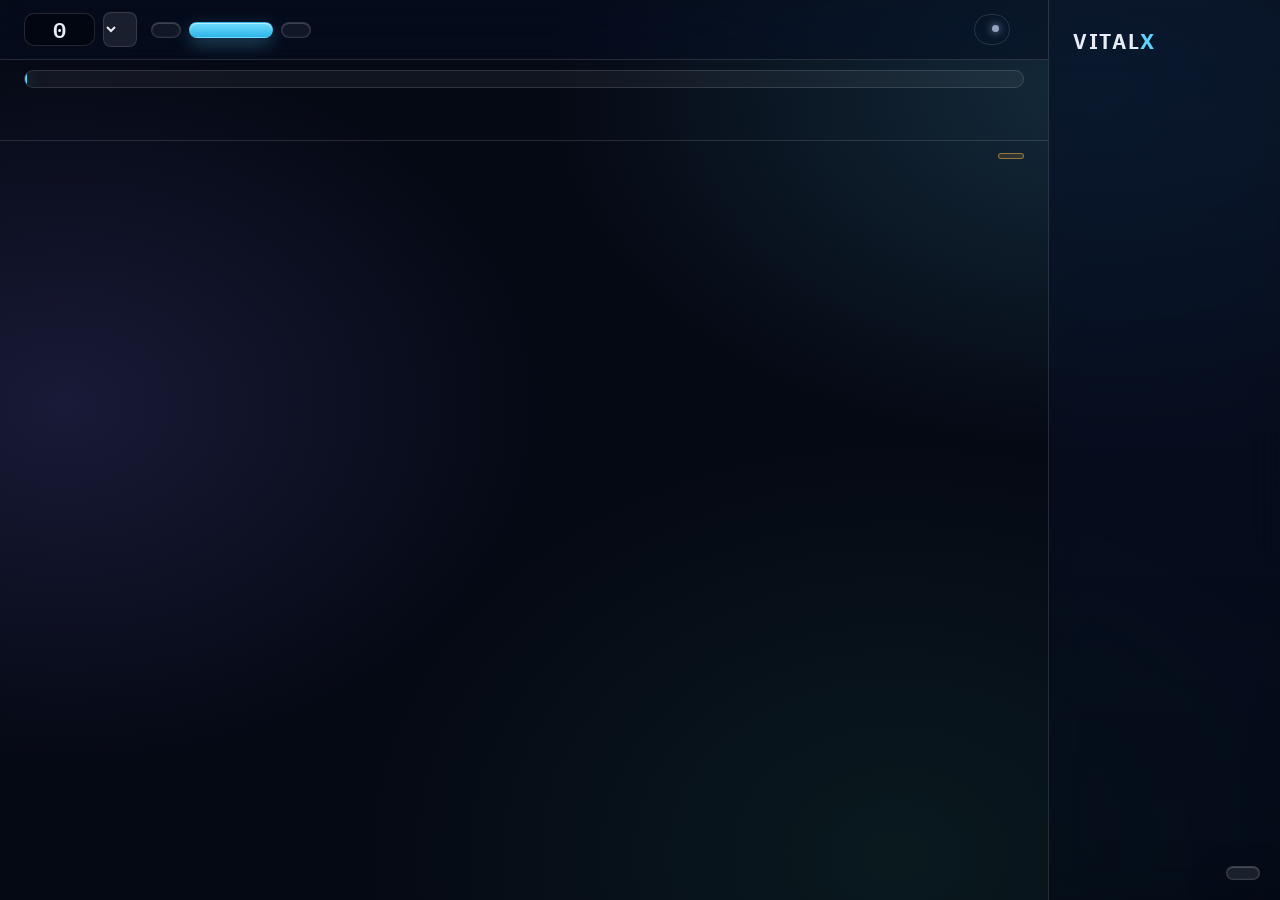
==== app.html @ 5d4e77a0 "Add interactive app mode (crew medical console) and clearer charts - app.html / appmode.js / appmode" ====
<!doctype html>
<html lang="ar" dir="rtl">
<head>
<meta charset="utf-8">
<meta name="viewport" content="width=device-width, initial-scale=1, viewport-fit=cover">
<meta name="theme-color" content="#050914">
<title>VITALX App</title>
<link rel="preconnect" href="https://fonts.googleapis.com">
<link rel="preconnect" href="https://fonts.gstatic.com" crossorigin>
<link href="https://fonts.googleapis.com/css2?family=IBM+Plex+Sans+Arabic:wght@400;500;600;700&family=IBM+Plex+Mono:wght@400;500;600&display=swap" rel="stylesheet">
<link rel="stylesheet" href="styles.css">
<link rel="stylesheet" href="appmode.css">
</head>
<body class="appmode">
<!-- وضع التطبيق: الهيكل فقط. النصوص من content.js (appMode)، والحساب من engine.js -->
<div class="shell">
  <aside class="side" id="side">
    <a class="brand side-brand" href="index.html">VITAL<span>X</span></a>
    <nav class="tabs" id="tabs" aria-label="App"></nav>
    <div class="side-foot">
      <a class="side-link" href="index.html" id="backLink"></a>
      <button id="langBtn" class="lang-btn" type="button"></button>
    </div>
  </aside>

  <div class="main">
    <header class="top">
      <div class="top-title">
        <a class="brand top-brand" href="index.html">VITAL<span>X</span></a>
        <h1 id="screenTitle"></h1>
        <span class="phase" id="phase"></span>
      </div>
      <div class="player">
        <button class="pbtn" id="restartBtn" type="button"></button>
        <button class="pbtn primary" id="playBtn" type="button"></button>
        <button class="pbtn" id="stepBtn" type="button"></button>
        <label class="speed"><span id="speedLab"></span>
          <select id="speedSel"></select></label>
        <div class="daybadge"><span id="dayLab"></span> <b id="dayNum" dir="ltr">0</b><small dir="ltr" id="dayOf"></small></div>
        <button id="langBtnTop" class="lang-btn top-lang" type="button"></button>
      </div>
    </header>

    <div class="timeline" id="timeline">
      <div class="tl-track" id="tlTrack">
        <div class="tl-adapt" id="tlAdapt"></div>
        <div class="tl-calib" id="tlCalib"></div>
        <div class="tl-done" id="tlDone"></div>
        <div class="tl-ticks" id="tlTicks"></div>
      </div>
      <input type="range" id="scrub" min="0" max="119" value="0" aria-label="Mission day">
    </div>

    <main class="view" id="view" tabindex="-1"></main>

    <footer class="app-foot">
      <span class="tag-synth" id="synthTag"></span>
      <span id="disclaimer"></span>
    </footer>
  </div>
</div>
<div class="toasts" id="toasts" aria-live="polite"></div>

<script src="content.js"></script>
<script src="engine.js"></script>
<script src="appmode.js"></script>
</body>
</html>
---- styles.css ----
/* VITALX — التصميم. الألوان كلها متغيرات هنا في :root */
:root {
  --bg: #050914;
  --bg-alt: rgba(255,255,255,.025);
  --panel: rgba(255,255,255,.055);
  --panel-2: rgba(255,255,255,.085);
  --line: rgba(255,255,255,.13);
  /* النمط الزجاجي */
  --glass-blur: blur(18px) saturate(150%);
  --glass-edge: inset 0 1px 0 rgba(255,255,255,.16), inset 0 0 0 1px rgba(255,255,255,.04);
  --glass-shadow: 0 18px 40px rgba(0,0,0,.35);
  --text: #e7ecf7;
  --muted: #95a3c0;
  --accent: #5fd4ff;
  --accent-2: #8b7bff;
  --built: #3ddc97;
  --designed: #6aa8ff;
  --future: #ffb547;
  --simulated: #a5afc4;
  --pending: #ff7ab6;
  --danger: #ff5d6c;
  --personal: #5fd4ff;
  --fixed: #ffb547;
  --radius: 14px;
  --font: "IBM Plex Sans Arabic", "Segoe UI", Tahoma, system-ui, sans-serif;
  --mono: "IBM Plex Mono", ui-monospace, Consolas, monospace;
  color-scheme: dark;
}

* { box-sizing: border-box; }
html { scroll-behavior: smooth; }
body {
  margin: 0; background: var(--bg); color: var(--text);
  font-family: var(--font); font-size: 16px; line-height: 1.75;
  -webkit-font-smoothing: antialiased;
}
/* أضواء ثابتة خلف الصفحة حتى يظهر الزجاج */
body::before { content: ""; position: fixed; inset: 0; z-index: -1; pointer-events: none; background:
  radial-gradient(900px 600px at 85% 10%, rgba(95,212,255,.16), transparent 60%),
  radial-gradient(800px 600px at 5% 45%, rgba(139,123,255,.15), transparent 60%),
  radial-gradient(900px 700px at 70% 95%, rgba(61,220,151,.08), transparent 60%),
  var(--bg); }

/* سطح زجاجي مشترك */
.glass, .layer, .device, .tbl, .disclosure, .dataset, .hypo, .controls, .panel, .explain, .kpi,
.alert-card, .diff-card, .road, .refs li, .btn, .lang-btn, .code {
  background: var(--panel);
  -webkit-backdrop-filter: var(--glass-blur); backdrop-filter: var(--glass-blur);
  border: 1px solid var(--line);
  box-shadow: var(--glass-edge), var(--glass-shadow);
}
a { color: var(--accent); }
.wrap { max-width: 1180px; margin: 0 auto; padding: 0 20px; }
h1, h2, h3 { line-height: 1.35; margin: 0 0 .6em; }
h2 { font-size: clamp(1.4rem, 2.6vw, 2rem); }
h3 { font-size: 1.2rem; margin-top: 2.2em; }
.muted { color: var(--muted); }

/* شريط علوي */
.topbar { position: sticky; top: 0; z-index: 20; background: rgba(8,14,30,.35); -webkit-backdrop-filter: var(--glass-blur); backdrop-filter: var(--glass-blur); border-bottom: 1px solid var(--line); box-shadow: inset 0 -1px 0 rgba(255,255,255,.05); }
.topbar-in { display: flex; align-items: center; gap: 20px; height: 60px; }
.brand { font-weight: 700; font-size: 1.3rem; letter-spacing: .08em; color: var(--text); text-decoration: none; direction: ltr; }
.brand span { color: var(--accent); }
#nav { display: flex; gap: 4px; flex: 1; overflow-x: auto; scrollbar-width: none; }
#nav a { color: var(--muted); text-decoration: none; padding: 6px 10px; border-radius: 8px; white-space: nowrap; font-size: .95rem; }
#nav a:hover { color: var(--text); background: var(--panel); }
.lang-btn { background: var(--panel-2); color: var(--text); border: 1px solid var(--line); border-radius: 999px; padding: 6px 16px; font: inherit; font-size: .9rem; cursor: pointer; }
.lang-btn:hover { border-color: var(--accent); }

/* البطل */
.hero { position: relative; overflow: hidden; min-height: calc(100vh - 60px); min-height: calc(100svh - 60px);
  display: flex; align-items: center; padding: 70px 0; margin-top: -1px; }
.hero-video { position: absolute; inset: 0; width: 100%; height: 100%; object-fit: cover; z-index: 0; background: #000; }
.hero-shade { position: absolute; inset: 0; z-index: 0; pointer-events: none; background:
  linear-gradient(180deg, rgba(5,9,20,.55) 0%, rgba(5,9,20,.15) 40%, rgba(5,9,20,.25) 70%, var(--bg) 100%),
  radial-gradient(70% 80% at 50% 50%, transparent 40%, rgba(5,9,20,.5) 100%); }
.hero .hero-glass { position: relative; z-index: 1; width: min(860px, calc(100% - 40px)); margin-inline-start: max(20px, calc((100% - 1180px) / 2 + 20px));
  padding: 34px 38px; border-radius: 26px;
  background: linear-gradient(135deg, rgba(255,255,255,.10), rgba(255,255,255,.02));
  -webkit-backdrop-filter: blur(12px) saturate(160%); backdrop-filter: blur(12px) saturate(160%);
  border: 1px solid rgba(255,255,255,.2);
  box-shadow: inset 0 1px 0 rgba(255,255,255,.3), inset 0 -1px 0 rgba(255,255,255,.05), 0 30px 80px rgba(0,0,0,.45); }
.hero .hero-glass h1 { font-size: clamp(1.5rem, 3vw, 2.3rem); text-shadow: 0 2px 20px rgba(0,0,0,.35); }
.hero .lede { color: #c9d4ea; }
.sound-btn { position: absolute; z-index: 2; bottom: 24px; inset-inline-end: 24px; width: 46px; height: 46px; border-radius: 50%;
  color: var(--text); font-size: 1.15rem; cursor: pointer; display: grid; place-items: center; }
.sound-btn:hover { border-color: var(--accent); }
.kicker { color: var(--accent); font-weight: 600; letter-spacing: .04em; margin: 0 0 14px; }
.hero h1 { font-size: clamp(1.6rem, 3.6vw, 2.7rem); font-weight: 700; max-width: 960px; }
.lede { font-size: 1.15rem; color: var(--muted); max-width: 820px; }
.hero-cta { display: flex; gap: 12px; flex-wrap: wrap; margin: 28px 0; }
.btn { display: inline-block; padding: 10px 20px; border-radius: 10px; border: 1px solid var(--line); background: var(--panel); color: var(--text); text-decoration: none; font: inherit; cursor: pointer; }
.btn:hover { border-color: var(--accent); }
.btn.primary { background: linear-gradient(135deg, rgba(95,212,255,.9), rgba(139,123,255,.85)); color: #061021; border: 1px solid rgba(255,255,255,.35); font-weight: 600; }
.btn[disabled] { opacity: .6; cursor: wait; }
.disclaimer { display: inline-block; border: 1px solid rgba(255,93,108,.4); background: rgba(255,93,108,.08); padding: 8px 14px; border-radius: 10px; font-size: .95rem; }
.legend-status { display: flex; gap: 8px; flex-wrap: wrap; margin-top: 18px; }

/* شارات الحالة */
.chip { display: inline-flex; align-items: center; gap: 6px; font-size: .78rem; font-weight: 600; padding: 2px 10px; border-radius: 999px; border: 1px solid currentColor; white-space: nowrap; line-height: 1.8; }
.chip::before { content: ""; width: 7px; height: 7px; border-radius: 50%; background: currentColor; }
.s-built { color: var(--built); } .s-designed { color: var(--designed); } .s-future { color: var(--future); }
.s-simulated { color: var(--simulated); } .s-pending { color: var(--pending); border-style: dashed; }
.ph { color: var(--pending); background: rgba(255,122,182,.1); border: 1px dashed rgba(255,122,182,.6); border-radius: 6px; padding: 0 6px; }

.sec { padding: 72px 0; }
.sec.alt { background: var(--bg-alt); border-block: 1px solid var(--line); }

/* الطبقات */
.layers { display: grid; grid-template-columns: repeat(3, 1fr); gap: 16px; }
.layer { background: var(--panel); border: 1px solid var(--line); border-radius: var(--radius); padding: 22px; border-top: 3px solid var(--c); }
.layer h3 { margin: 12px 0 6px; font-size: 1.15rem; }
.layer p { color: var(--muted); margin: 0 0 10px; }
.layer ul { margin: 0; padding-inline-start: 18px; }
.layer li { margin: 4px 0; }

.device { display: grid; grid-template-columns: 1.1fr 1fr; gap: 24px; align-items: center; background: var(--panel); border: 1px solid var(--line); border-radius: var(--radius); padding: 20px; }
#deviceSvg { width: 100%; height: auto; }
.device-list { margin: 0; padding: 0; list-style: none; counter-reset: d; }
.device-list li { display: flex; gap: 10px; align-items: center; margin: 10px 0; flex-wrap: wrap; }
.device-list .num { width: 26px; height: 26px; border-radius: 50%; display: grid; place-items: center; font-size: .8rem; font-weight: 700; color: #061021; flex: none; }

/* جداول */
.table-scroll { overflow-x: auto; }
.tbl { width: 100%; border-collapse: collapse; background: var(--panel); border-radius: var(--radius); overflow: hidden; font-size: .95rem; }
.tbl th, .tbl td { padding: 12px 14px; text-align: start; border-bottom: 1px solid var(--line); vertical-align: top; }
.tbl th { background: var(--panel-2); color: var(--muted); font-weight: 600; font-size: .85rem; }
.tbl tr:last-child td { border-bottom: 0; }
.tbl .num { font-family: var(--mono); direction: ltr; unicode-bidi: isolate; }
.tbl .win { color: var(--built); font-weight: 600; }
.tbl tr.current td { background: rgba(95,212,255,.06); }

/* البيانات */
.disclosure { background: var(--panel); border: 1px solid var(--line); border-radius: var(--radius); padding: 24px; margin-bottom: 48px; }
.disclosure .big { font-size: 1.35rem; font-weight: 700; margin: 0 0 8px; color: var(--future); }
.dataset { margin-top: 16px; padding: 14px; border: 1px dashed var(--line); border-radius: 10px; }
.hypo { margin: 0 0 14px; padding: 22px 24px; font-size: 1.3rem; font-weight: 600; background: linear-gradient(135deg, rgba(95,212,255,.10), rgba(139,123,255,.10)); border-inline-start: 4px solid var(--accent); border-radius: 10px; }

/* العرض التفاعلي */
.tag-synth { display: inline-block; background: rgba(255,181,71,.12); color: var(--future); border: 1px solid rgba(255,181,71,.5); border-radius: 8px; padding: 2px 12px; font-weight: 600; }
.demo { display: grid; grid-template-columns: 290px 1fr; gap: 20px; margin-top: 16px; }
.controls { background: var(--panel); border: 1px solid var(--line); border-radius: var(--radius); padding: 18px; align-self: start; position: sticky; top: 76px; }
.ctl { margin-bottom: 16px; }
.ctl label { display: flex; justify-content: space-between; gap: 8px; font-size: .9rem; color: var(--muted); margin-bottom: 4px; }
.ctl label b { color: var(--text); font-family: var(--mono); font-weight: 500; }
.ctl input[type=range] { width: 100%; accent-color: var(--accent); }
.ctl select { width: 100%; background: var(--panel-2); color: var(--text); border: 1px solid var(--line); border-radius: 8px; padding: 8px; font: inherit; }
.ctl.check label { justify-content: flex-start; align-items: flex-start; color: var(--text); cursor: pointer; }
.ctl.check input { margin-top: 6px; accent-color: var(--accent); }
.ctl-row { display: flex; gap: 8px; flex-wrap: wrap; }
.charts { min-width: 0; }
.panel { background: var(--panel); border: 1px solid var(--line); border-radius: var(--radius); padding: 10px 12px 4px; margin-bottom: 12px; }
.panel-title { display: flex; justify-content: space-between; font-size: .9rem; color: var(--muted); padding: 0 4px; }
.panel canvas { width: 100%; height: 190px; display: block; direction: ltr; }
.chart-legend { display: flex; flex-wrap: wrap; gap: 6px 16px; font-size: .82rem; color: var(--muted); margin-bottom: 10px; }
.chart-legend span { display: inline-flex; align-items: center; gap: 6px; }
.chart-legend i { display: inline-block; width: 16px; height: 4px; border-radius: 2px; }
.explain { background: var(--panel-2); border: 1px solid var(--line); border-radius: var(--radius); padding: 18px; }
.explain h3 { margin: 0 0 10px; }
.bars .bar { display: grid; grid-template-columns: 120px 1fr 120px; gap: 10px; align-items: center; margin: 6px 0; font-size: .9rem; }
.bars .track { height: 10px; background: var(--bg); border-radius: 6px; overflow: hidden; }
.bars .fill { height: 100%; background: linear-gradient(90deg, var(--accent), var(--accent-2)); }
.lvl { display: inline-block; padding: 2px 10px; border-radius: 6px; font-weight: 700; font-size: .85rem; }
.lvl-1 { background: rgba(106,168,255,.18); color: var(--designed); }
.lvl-2 { background: rgba(255,181,71,.18); color: var(--future); }
.lvl-3 { background: rgba(255,93,108,.2); color: var(--danger); }
.facts { display: flex; flex-wrap: wrap; gap: 8px 22px; margin-top: 12px; font-size: .92rem; color: var(--muted); }
.facts b { color: var(--text); }

/* المؤشرات */
.kpis { display: grid; grid-template-columns: repeat(3, 1fr); gap: 14px; margin: 16px 0 20px; }
.kpi { background: var(--panel); border: 1px solid var(--line); border-radius: var(--radius); padding: 18px; }
.kpi .lab { color: var(--muted); font-size: .88rem; }
.kpi .vals { display: flex; gap: 18px; align-items: baseline; margin-top: 6px; flex-wrap: wrap; }
.kpi .v { font-family: var(--mono); font-size: 1.6rem; font-weight: 500; direction: ltr; }
.kpi .v small { font-size: .75rem; color: var(--muted); display: block; font-family: var(--font); }
.kpi .v.p { color: var(--personal); } .kpi .v.f { color: var(--fixed); }
.note { border-inline-start: 3px solid var(--future); padding: 6px 14px; background: rgba(255,181,71,.06); border-radius: 6px; }
#sensOut { margin-top: 14px; }
#sensBtn { margin-top: 4px; }

/* الخوارزمية */
.ticks { padding: 0; list-style: none; }
.ticks li { padding-inline-start: 26px; position: relative; margin: 8px 0; }
.ticks li::before { content: "✓"; position: absolute; inset-inline-start: 0; color: var(--built); font-weight: 700; }
.code { background: rgba(3,6,14,.55); border: 1px solid var(--line); border-radius: var(--radius); padding: 18px; overflow-x: auto; font-family: var(--mono); font-size: .88rem; line-height: 1.6; text-align: left; }
.alerts { display: grid; grid-template-columns: repeat(3, 1fr); gap: 14px; }
.alert-card { background: var(--panel); border: 1px solid var(--line); border-radius: var(--radius); padding: 18px; }
.alert-card p { margin: 10px 0 0; }

.diff { display: grid; grid-template-columns: repeat(3, 1fr); gap: 14px; margin-bottom: 56px; }
.diff-card { background: var(--panel); border: 1px solid var(--line); border-radius: var(--radius); padding: 20px; }
.diff-card h3 { margin: 0 0 8px; color: var(--accent); font-size: 1.05rem; }
.diff-card p { margin: 0; color: var(--muted); }

.roadmap { display: grid; grid-template-columns: repeat(3, 1fr); gap: 14px; margin-bottom: 56px; }
.road { background: var(--panel); border: 1px solid var(--line); border-radius: var(--radius); padding: 20px; border-top: 3px solid var(--c); }
.road h3 { margin: 10px 0 6px; font-size: 1.1rem; }
.road p { margin: 0; color: var(--muted); }
.refs { padding: 0; list-style: none; }
.refs li { background: var(--panel); border: 1px solid var(--line); border-radius: 10px; padding: 12px 16px; margin: 8px 0; }
.refs a { font-weight: 600; direction: ltr; unicode-bidi: isolate; }
.refs span { display: block; color: var(--muted); font-size: .9rem; }

.foot { padding: 36px 0; border-top: 1px solid var(--line); text-align: center; }
.foot p { margin: 4px 0; }

.vision { display: grid; grid-template-columns: repeat(auto-fit, minmax(300px, 1fr)); gap: 16px; }
.vision-card .note { margin: 12px 0 0; font-size: .92rem; color: var(--text, inherit); }

@media (max-width: 900px) {
  .layers, .alerts, .diff, .roadmap, .kpis, .vision { grid-template-columns: 1fr; }
  .device { grid-template-columns: 1fr; }
  .demo { grid-template-columns: 1fr; }
  .controls { position: static; }
  #nav { display: none; }
  .bars .bar { grid-template-columns: 90px 1fr 90px; }
  .hero { padding: 40px 0; min-height: 88svh; }
  .hero .hero-glass { width: auto; padding: 26px 22px; border-radius: 20px; margin: 0 16px; }
  .sound-btn { bottom: 14px; inset-inline-end: 14px; }
  .wrap { padding: 0 16px; }
}
---- appmode.css ----
/* VITALX — وضع التطبيق. يعتمد على متغيرات styles.css */
:root {
  --lv0: var(--built); --lv1: var(--designed); --lv2: var(--future); --lv3: var(--danger);
  --side-w: 232px;
}
body.appmode { overflow-x: hidden; }
.shell { display: grid; grid-template-columns: var(--side-w) minmax(0, 1fr); min-height: 100vh; min-height: 100svh; }

/* الشريط الجانبي */
.side { position: sticky; top: 0; height: 100vh; height: 100svh; display: flex; flex-direction: column; gap: 18px;
  padding: 20px 14px; border-inline-end: 1px solid var(--line);
  background: linear-gradient(180deg, rgba(10,18,38,.72), rgba(6,10,22,.6));
  -webkit-backdrop-filter: var(--glass-blur); backdrop-filter: var(--glass-blur); z-index: 30; }
.side-brand { padding: 4px 10px 10px; }
.tabs { display: flex; flex-direction: column; gap: 4px; }
.tab { position: relative; display: flex; align-items: center; gap: 12px; padding: 10px 12px; border-radius: 12px;
  color: var(--muted); text-decoration: none; font-size: .96rem; border: 1px solid transparent; transition: background .15s, color .15s; }
.tab svg { width: 20px; height: 20px; flex: none; }
.tab:hover { color: var(--text); background: var(--panel); }
.tab.on { color: var(--text); background: linear-gradient(90deg, rgba(95,212,255,.16), rgba(95,212,255,.04)); border-color: rgba(95,212,255,.28);
  box-shadow: inset 0 1px 0 rgba(255,255,255,.08); }
[dir="rtl"] .tab.on { background: linear-gradient(270deg, rgba(95,212,255,.16), rgba(95,212,255,.04)); }
.tab.on svg { color: var(--accent); filter: drop-shadow(0 0 6px rgba(95,212,255,.6)); }
.tab .badge { margin-inline-start: auto; min-width: 22px; height: 22px; padding: 0 6px; border-radius: 11px; background: var(--danger);
  color: #fff; font: 600 .75rem/22px var(--mono); text-align: center; box-shadow: 0 0 12px rgba(255,93,108,.6); }
.side-foot { margin-top: auto; display: flex; flex-direction: column; gap: 10px; align-items: flex-start; padding: 0 6px; }
.side-link { color: var(--muted); text-decoration: none; font-size: .9rem; }
.side-link:hover { color: var(--accent); }

/* الشريط العلوي */
.main { min-width: 0; display: flex; flex-direction: column; }
.top { position: sticky; top: 0; z-index: 25; display: flex; flex-wrap: wrap; align-items: center; justify-content: space-between; gap: 10px 18px;
  padding: 12px 24px; background: rgba(8,14,30,.55); -webkit-backdrop-filter: var(--glass-blur); backdrop-filter: var(--glass-blur);
  border-bottom: 1px solid var(--line); }
.top-title { display: flex; align-items: center; gap: 14px; min-width: 0; }
.top-title h1 { font-size: 1.25rem; margin: 0; white-space: nowrap; }
.top-brand, .top-lang { display: none; }
.phase { font-size: .8rem; padding: 3px 10px; border-radius: 999px; border: 1px solid var(--line); color: var(--muted); white-space: nowrap; }
.phase.adapt { color: var(--simulated); }
.phase.calib { color: var(--future); border-color: rgba(255,181,71,.35); }
.phase.watch { color: var(--built); border-color: rgba(61,220,151,.35); }
.phase::before { content: ""; display: inline-block; width: 7px; height: 7px; border-radius: 50%; background: currentColor; margin-inline-end: 7px; vertical-align: 1px; box-shadow: 0 0 8px currentColor; }
.player { display: flex; align-items: center; gap: 8px; flex-wrap: wrap; }
.pbtn { font: inherit; font-size: .9rem; color: var(--text); background: var(--panel); border: 1px solid var(--line); border-radius: 10px;
  padding: 7px 14px; cursor: pointer; box-shadow: var(--glass-edge); }
.pbtn:hover { border-color: var(--accent); }
.pbtn.primary { background: linear-gradient(180deg, #6fdcff, #2fb6e8); color: #04121f; border-color: transparent; font-weight: 600; min-width: 84px;
  box-shadow: 0 6px 18px rgba(95,212,255,.3), inset 0 1px 0 rgba(255,255,255,.5); }
.speed { display: inline-flex; align-items: center; gap: 6px; color: var(--muted); font-size: .85rem; }
.speed select { background: var(--panel-2); color: var(--text); border: 1px solid var(--line); border-radius: 8px; padding: 5px 6px; font: inherit; font-size: .85rem; }
.daybadge { display: inline-flex; align-items: baseline; gap: 6px; padding: 5px 14px; border-radius: 10px; background: rgba(0,0,0,.35);
  border: 1px solid var(--line); color: var(--muted); font-size: .85rem; }
.daybadge b { font: 600 1.35rem/1 var(--mono); color: var(--text); min-width: 2.2ch; text-align: center; }
.daybadge small { font-family: var(--mono); }

/* خط زمن المهمة */
.timeline { position: relative; padding: 10px 24px 4px; }
.tl-track { position: relative; height: 18px; border-radius: 9px; background: rgba(255,255,255,.05); border: 1px solid var(--line); overflow: hidden; direction: ltr; }
.tl-adapt, .tl-calib, .tl-done { position: absolute; top: 0; bottom: 0; left: 0; }
.tl-adapt { background: repeating-linear-gradient(135deg, rgba(165,175,196,.18) 0 6px, transparent 6px 12px); }
.tl-calib { background: rgba(255,181,71,.10); }
.tl-done { background: linear-gradient(90deg, rgba(95,212,255,.08), rgba(95,212,255,.28)); border-right: 2px solid var(--accent); box-shadow: 0 0 14px rgba(95,212,255,.5); }
.tl-ticks { position: absolute; inset: 0; }
.tl-ticks i { position: absolute; top: 3px; width: 3px; height: 12px; border-radius: 2px; margin-left: -1px; }
#scrub { position: absolute; left: 24px; right: 24px; top: 8px; width: calc(100% - 48px); height: 22px; margin: 0; opacity: 0; cursor: pointer; direction: ltr; }

/* المحتوى */
.view { padding: 18px 24px 30px; outline: none; }
.app-foot { display: flex; flex-wrap: wrap; gap: 8px 14px; align-items: center; padding: 12px 24px 22px; color: var(--muted); font-size: .82rem; border-top: 1px solid var(--line); }
.grid { display: grid; gap: 14px; }
.g4 { grid-template-columns: repeat(4, minmax(0, 1fr)); }
.g3 { grid-template-columns: repeat(3, minmax(0, 1fr)); }
.g2 { grid-template-columns: repeat(2, minmax(0, 1fr)); }
.g-main { grid-template-columns: minmax(0, 1.6fr) minmax(0, 1fr); }
.card { position: relative; background: linear-gradient(160deg, rgba(255,255,255,.075), rgba(255,255,255,.025)); border: 1px solid var(--line);
  border-radius: 16px; padding: 16px; box-shadow: var(--glass-edge), var(--glass-shadow); min-width: 0;
  -webkit-backdrop-filter: var(--glass-blur); backdrop-filter: var(--glass-blur); }
.card h3 { margin: 0 0 10px; font-size: 1rem; display: flex; align-items: center; gap: 8px; justify-content: space-between; }
.card h3 .unit { color: var(--muted); font: 500 .8rem var(--mono); }
.card-sub { color: var(--muted); font-size: .85rem; margin: -4px 0 10px; }
.sec-h { font-size: 1.05rem; margin: 22px 0 10px; color: var(--text); }
.muted { color: var(--muted); }
.mono { font-family: var(--mono); }

/* بطاقات الطاقم */
.crew-card { cursor: pointer; transition: transform .15s, border-color .15s; border-top: 3px solid var(--c, var(--lv0)); }
.crew-card:hover { transform: translateY(-2px); border-color: rgba(95,212,255,.35); }
.crew-card:focus-visible { outline: 2px solid var(--accent); outline-offset: 2px; }
.crew-head { display: flex; align-items: center; gap: 12px; margin-bottom: 12px; }
.avatar { width: 46px; height: 46px; flex: none; border-radius: 50%; display: grid; place-items: center; font-weight: 700; font-size: 1.1rem;
  background: radial-gradient(circle at 35% 30%, rgba(255,255,255,.35), rgba(255,255,255,.04) 60%), #12203e;
  border: 2px solid var(--c, var(--lv0)); box-shadow: 0 0 16px color-mix(in srgb, var(--c, var(--lv0)) 55%, transparent); }
.crew-head b { display: block; font-size: 1.02rem; }
.crew-head small { color: var(--muted); display: block; }
.crew-head > div:nth-child(2) { min-width: 0; }
.lv-pill { margin-inline-start: auto; font-size: .78rem; padding: 3px 10px; border-radius: 999px; white-space: nowrap;
  color: var(--c); border: 1px solid color-mix(in srgb, var(--c) 45%, transparent); background: color-mix(in srgb, var(--c) 12%, transparent); }
.lv-pill.pulse { animation: pulse 1.6s infinite; }
@keyframes pulse { 0%, 100% { box-shadow: 0 0 0 0 color-mix(in srgb, var(--c) 50%, transparent); } 50% { box-shadow: 0 0 0 6px transparent; } }
.mini { display: grid; grid-template-columns: repeat(3, 1fr); gap: 8px; margin-bottom: 10px; }
.mini div { background: rgba(0,0,0,.22); border: 1px solid rgba(255,255,255,.06); border-radius: 10px; padding: 6px 8px; }
.mini small { display: block; color: var(--muted); font-size: .72rem; white-space: nowrap; overflow: hidden; text-overflow: ellipsis; }
.mini b { font: 600 1.05rem var(--mono); }
.mini b em { font-style: normal; font-size: .7rem; color: var(--muted); margin-inline-start: 3px; }
.spark { width: 100%; height: 54px; display: block; direction: ltr; }
.crew-foot { display: flex; justify-content: space-between; color: var(--muted); font-size: .8rem; margin-top: 6px; }

/* المقاييس */
.gauges { display: grid; grid-template-columns: repeat(4, minmax(0, 1fr)); gap: 14px; }
.gauge svg { width: 100%; height: auto; display: block; }
.gauge .g-val { font: 600 30px var(--mono); fill: var(--text); }
.gauge .g-unit { font: 500 11px var(--mono); fill: var(--muted); }
.gauge .g-z { font: 500 11px var(--mono); }
.gauge .g-tick { font: 500 9px var(--mono); fill: var(--muted); }
.gauge h4 { margin: 0; text-align: center; font-size: .9rem; font-weight: 500; color: var(--muted); }

/* المخطط الكبير */
.chartbox { position: relative; }
.chartbox canvas { width: 100%; height: 260px; display: block; direction: ltr; touch-action: pan-y; }
.chartbox.tall canvas { height: 340px; }
.chartbox.short canvas { height: 150px; }
.xhair { position: absolute; top: 0; bottom: 0; width: 1px; background: rgba(255,255,255,.55); pointer-events: none; display: none; }
.tip { position: absolute; top: 8px; pointer-events: none; display: none; padding: 8px 10px; border-radius: 10px; font-size: .8rem; line-height: 1.5;
  background: rgba(8,14,30,.92); border: 1px solid var(--line); box-shadow: 0 10px 24px rgba(0,0,0,.4); white-space: nowrap; z-index: 3; }
.tip b { font-family: var(--mono); }
.legend { display: flex; flex-wrap: wrap; gap: 6px 16px; font-size: .8rem; color: var(--muted); margin: 8px 0 0; }
.legend span { display: inline-flex; align-items: center; gap: 6px; }
.legend i { display: inline-block; width: 16px; height: 4px; border-radius: 2px; }

/* الجسم والحساسات */
.body-wrap { display: grid; grid-template-columns: 160px 1fr; gap: 12px; align-items: center; }
.body-wrap svg { width: 100%; height: auto; }
.sensor-list { list-style: none; margin: 0; padding: 0; font-size: .86rem; }
.sensor-list li { display: flex; align-items: center; gap: 8px; padding: 6px 0; border-bottom: 1px dashed rgba(255,255,255,.08); }
.sensor-list li:last-child { border: 0; }
.dot { width: 10px; height: 10px; border-radius: 50%; flex: none; background: var(--c); box-shadow: 0 0 10px var(--c); }
.sdot { animation: sglow 2s ease-in-out infinite; }
@keyframes sglow { 0%, 100% { opacity: 1; } 50% { opacity: .45; } }
.ecg { width: 100%; height: 92px; display: block; direction: ltr; border-radius: 10px;
  background: linear-gradient(rgba(61,220,151,.05) 1px, transparent 1px) 0 0 / 100% 12px, linear-gradient(90deg, rgba(61,220,151,.05) 1px, transparent 1px) 0 0 / 12px 100%, #030a10; }
.ecg-row { display: flex; justify-content: space-between; align-items: baseline; margin-top: 6px; font-size: .78rem; color: var(--muted); }
.ecg-row b { font: 600 1.3rem var(--mono); color: var(--built); text-shadow: 0 0 10px rgba(61,220,151,.6); }

/* المساهمات */
.bars { display: flex; flex-direction: column; gap: 8px; }
.bar-row { display: grid; grid-template-columns: 110px 1fr 56px; align-items: center; gap: 10px; font-size: .86rem; }
.bar-track { position: relative; height: 12px; border-radius: 6px; background: rgba(255,255,255,.06); overflow: hidden; }
.bar-track .mid { position: absolute; top: -2px; bottom: -2px; left: 50%; width: 1px; background: rgba(255,255,255,.35); }
.bar-fill { position: absolute; top: 0; bottom: 0; border-radius: 6px; background: var(--c); box-shadow: 0 0 10px var(--c); }
.bar-row .mono { text-align: end; }

/* القوائم والأزرار */
.seg { display: inline-flex; background: rgba(0,0,0,.25); border: 1px solid var(--line); border-radius: 10px; padding: 3px; gap: 2px; flex-wrap: wrap; }
.seg button { font: inherit; font-size: .85rem; color: var(--muted); background: none; border: 0; border-radius: 8px; padding: 5px 12px; cursor: pointer; }
.seg button.on { color: var(--text); background: var(--panel-2); box-shadow: inset 0 1px 0 rgba(255,255,255,.1); }
.toolbar { display: flex; flex-wrap: wrap; gap: 10px; align-items: center; margin-bottom: 14px; }
.chk { display: inline-flex; align-items: center; gap: 8px; color: var(--muted); font-size: .88rem; cursor: pointer; }
.chk input { accent-color: var(--accent); width: 16px; height: 16px; }
.abtn { font: inherit; font-size: .85rem; padding: 6px 12px; border-radius: 9px; cursor: pointer; color: var(--text); background: var(--panel-2); border: 1px solid var(--line); }
.abtn:hover { border-color: var(--accent); }
.abtn.go { background: linear-gradient(180deg, #4be3a4, #22b979); color: #03170e; border-color: transparent; font-weight: 600; }
.abtn.warn { border-color: rgba(255,181,71,.5); color: var(--future); }
.abtn.bad { border-color: rgba(255,93,108,.5); color: var(--danger); }
.abtn:disabled { opacity: .45; cursor: not-allowed; }

/* التنبيهات */
.alist { display: flex; flex-direction: column; gap: 10px; }
.aitem { display: grid; grid-template-columns: 6px 1fr auto; gap: 14px; align-items: center; padding: 12px 14px 12px 0; }
[dir="ltr"] .aitem { padding: 12px 14px 12px 0; }
.aitem .stripe { align-self: stretch; border-radius: 3px; background: var(--c); box-shadow: 0 0 12px var(--c); }
.aitem .a-top { display: flex; flex-wrap: wrap; gap: 6px 12px; align-items: center; }
.aitem .a-top b { font-size: .98rem; }
.aitem .a-text { color: var(--muted); font-size: .86rem; margin-top: 4px; }
.aitem .a-act { display: flex; gap: 6px; flex-wrap: wrap; justify-content: flex-end; }
.aitem.done { opacity: .62; }
.state { font-size: .75rem; padding: 2px 8px; border-radius: 6px; background: rgba(255,255,255,.07); color: var(--muted); }
.state.ok { color: var(--built); } .state.esc { color: var(--future); } .state.no { color: var(--muted); }
.empty { color: var(--muted); text-align: center; padding: 30px 10px; }

/* المراجعة */
.sugg { list-style: none; margin: 0 0 12px; padding: 0; display: flex; flex-direction: column; gap: 8px; }
.sugg label { display: flex; gap: 10px; align-items: flex-start; padding: 10px 12px; border-radius: 10px; background: rgba(0,0,0,.22); border: 1px solid rgba(255,255,255,.07); cursor: pointer; }
.sugg input { margin-top: 5px; accent-color: var(--built); }
.guard { display: flex; gap: 10px; align-items: flex-start; padding: 10px 12px; border-radius: 10px; font-size: .86rem; margin-bottom: 12px;
  background: rgba(61,220,151,.07); border: 1px solid rgba(61,220,151,.25); color: #bdf3da; }
textarea.reason { width: 100%; min-height: 64px; background: rgba(0,0,0,.3); color: var(--text); border: 1px solid var(--line); border-radius: 10px; padding: 8px 10px; font: inherit; font-size: .9rem; resize: vertical; margin: 8px 0; }
.log { list-style: none; margin: 0; padding: 0; font-size: .86rem; max-height: 320px; overflow: auto; }
.log li { padding: 8px 0; border-bottom: 1px dashed rgba(255,255,255,.08); }
.log li small { color: var(--muted); font-family: var(--mono); }

/* المقصورة */
.dose-row { display: grid; grid-template-columns: 90px 1fr 70px; gap: 10px; align-items: center; margin: 10px 0; font-size: .88rem; }
.dose-track { position: relative; height: 14px; border-radius: 7px; background: rgba(255,255,255,.06); overflow: hidden; direction: ltr; }
.dose-fill { position: absolute; left: 0; top: 0; bottom: 0; border-radius: 7px; background: linear-gradient(90deg, #3ddc97, #ffd166 70%, #ff5d6c); box-shadow: 0 0 10px rgba(61,220,151,.4); }

/* الإعدادات */
.set-grid { display: grid; grid-template-columns: repeat(auto-fill, minmax(240px, 1fr)); gap: 14px; }
.set label { display: block; color: var(--muted); font-size: .86rem; margin-bottom: 6px; }
.set input[type=range] { width: 100%; accent-color: var(--accent); }
.set select { width: 100%; background: var(--panel-2); color: var(--text); border: 1px solid var(--line); border-radius: 8px; padding: 8px; font: inherit; }
.set .val { float: inline-end; font-family: var(--mono); color: var(--text); }

/* إشعارات */
.toasts { position: fixed; z-index: 60; inset-inline-end: 18px; bottom: 18px; display: flex; flex-direction: column; gap: 8px; max-width: min(360px, calc(100vw - 32px)); }
.toast { display: flex; gap: 10px; align-items: flex-start; padding: 12px 14px; border-radius: 12px; cursor: pointer;
  background: rgba(10,16,34,.95); border: 1px solid var(--line); border-inline-start: 4px solid var(--c); box-shadow: 0 14px 30px rgba(0,0,0,.45);
  animation: tin .25s ease-out; font-size: .88rem; }
.toast b { display: block; }
@keyframes tin { from { opacity: 0; transform: translateY(10px); } }

.ph { color: var(--pending); border-bottom: 1px dashed var(--pending); }

/* الجوال: الشريط الجانبي يصبح شريط تبويب سفلي */
@media (max-width: 1100px) {
  .g4, .gauges { grid-template-columns: repeat(2, minmax(0, 1fr)); }
  .g-main { grid-template-columns: minmax(0, 1fr); }
}
@media (max-width: 860px) {
  :root { --side-w: 0px; }
  .shell { grid-template-columns: minmax(0, 1fr); }
  .side { position: fixed; top: auto; bottom: 0; left: 0; right: 0; height: auto; flex-direction: row; padding: 6px 6px calc(6px + env(safe-area-inset-bottom));
    border-inline-end: 0; border-top: 1px solid var(--line); background: rgba(6,10,22,.92); }
  .side-brand, .side-foot { display: none; }
  .tabs { flex-direction: row; width: 100%; justify-content: space-between; gap: 0; overflow-x: auto; scrollbar-width: none; }
  .tab { flex: 1 1 0; flex-direction: column; gap: 2px; padding: 6px 2px; font-size: .64rem; border-radius: 10px; min-width: 0; }
  .tab span:not(.badge) { max-width: 100%; overflow: hidden; text-overflow: ellipsis; white-space: nowrap; }
  .tab.ext { display: none; }
  .tab .badge { position: absolute; top: 2px; inset-inline-end: 4px; min-width: 18px; height: 18px; line-height: 18px; font-size: .65rem; }
  .tab.on { background: rgba(95,212,255,.12); }
  .top { padding: 10px 16px; }
  .top-brand { display: inline; font-size: 1.05rem; }
  .top-lang { display: inline-block; }
  .top-title h1 { font-size: 1.05rem; }
  .timeline { padding: 8px 16px 2px; }
  #scrub { left: 16px; right: 16px; width: calc(100% - 32px); }
  .view { padding: 14px 16px 24px; }
  .app-foot { padding: 12px 16px calc(84px + env(safe-area-inset-bottom)); }
  .g3, .g2 { grid-template-columns: minmax(0, 1fr); }
  .body-wrap { grid-template-columns: 120px 1fr; }
  .bar-row { grid-template-columns: 84px 1fr 48px; }
  .aitem { grid-template-columns: 5px 1fr; }
  .aitem .a-act { grid-column: 2; justify-content: flex-start; }
  .toasts { bottom: calc(80px + env(safe-area-inset-bottom)); }
  .player { width: 100%; }
  .speed span { display: none; }
}
@media (max-width: 640px) { .g4 { grid-template-columns: minmax(0, 1fr); } }
@media (max-width: 480px) {
  .gauges { grid-template-columns: minmax(0, 1fr) minmax(0, 1fr); gap: 10px; }
  .gauge .g-val { font-size: 34px; }
  .phase { display: none; }
  .pbtn { padding: 7px 10px; }
  .chartbox canvas { height: 220px; }
}
@media (prefers-reduced-motion: reduce) { .lv-pill.pulse, .sdot, .toast { animation: none; } }
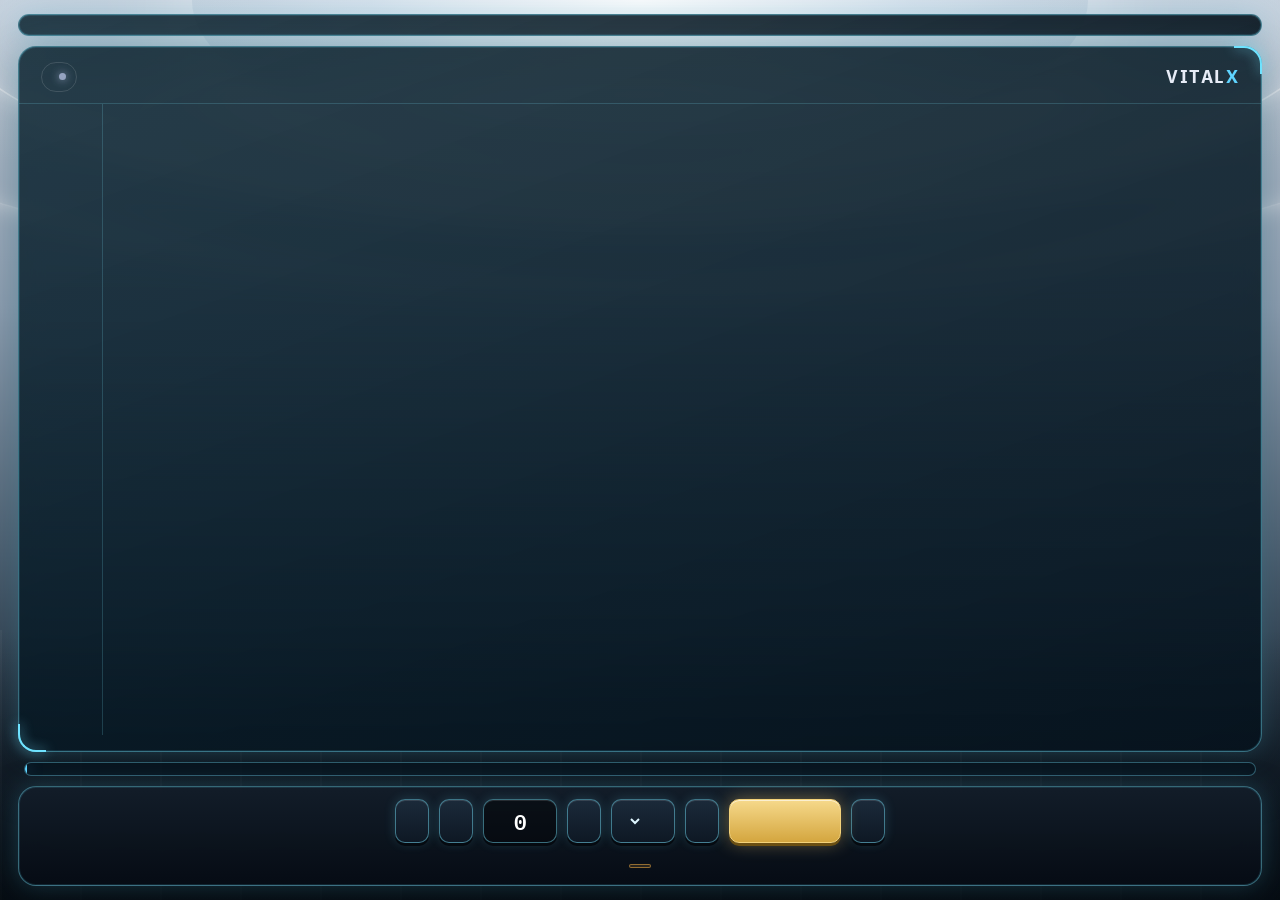
==== commit 75a4b946: "Redesign site as a spacecraft holo console with swipe/tilt navigation index.html is now the console " ====
--- a/app.html
+++ b/app.html
@@ -1,68 +1,4 @@
 <!doctype html>
-<html lang="ar" dir="rtl">
-<head>
-<meta charset="utf-8">
-<meta name="viewport" content="width=device-width, initial-scale=1, viewport-fit=cover">
-<meta name="theme-color" content="#050914">
-<title>VITALX App</title>
-<link rel="preconnect" href="https://fonts.googleapis.com">
-<link rel="preconnect" href="https://fonts.gstatic.com" crossorigin>
-<link href="https://fonts.googleapis.com/css2?family=IBM+Plex+Sans+Arabic:wght@400;500;600;700&family=IBM+Plex+Mono:wght@400;500;600&display=swap" rel="stylesheet">
-<link rel="stylesheet" href="styles.css">
-<link rel="stylesheet" href="appmode.css">
-</head>
-<body class="appmode">
-<!-- وضع التطبيق: الهيكل فقط. النصوص من content.js (appMode)، والحساب من engine.js -->
-<div class="shell">
-  <aside class="side" id="side">
-    <a class="brand side-brand" href="index.html">VITAL<span>X</span></a>
-    <nav class="tabs" id="tabs" aria-label="App"></nav>
-    <div class="side-foot">
-      <a class="side-link" href="index.html" id="backLink"></a>
-      <button id="langBtn" class="lang-btn" type="button"></button>
-    </div>
-  </aside>
-
-  <div class="main">
-    <header class="top">
-      <div class="top-title">
-        <a class="brand top-brand" href="index.html">VITAL<span>X</span></a>
-        <h1 id="screenTitle"></h1>
-        <span class="phase" id="phase"></span>
-      </div>
-      <div class="player">
-        <button class="pbtn" id="restartBtn" type="button"></button>
-        <button class="pbtn primary" id="playBtn" type="button"></button>
-        <button class="pbtn" id="stepBtn" type="button"></button>
-        <label class="speed"><span id="speedLab"></span>
-          <select id="speedSel"></select></label>
-        <div class="daybadge"><span id="dayLab"></span> <b id="dayNum" dir="ltr">0</b><small dir="ltr" id="dayOf"></small></div>
-        <button id="langBtnTop" class="lang-btn top-lang" type="button"></button>
-      </div>
-    </header>
-
-    <div class="timeline" id="timeline">
-      <div class="tl-track" id="tlTrack">
-        <div class="tl-adapt" id="tlAdapt"></div>
-        <div class="tl-calib" id="tlCalib"></div>
-        <div class="tl-done" id="tlDone"></div>
-        <div class="tl-ticks" id="tlTicks"></div>
-      </div>
-      <input type="range" id="scrub" min="0" max="119" value="0" aria-label="Mission day">
-    </div>
-
-    <main class="view" id="view" tabindex="-1"></main>
-
-    <footer class="app-foot">
-      <span class="tag-synth" id="synthTag"></span>
-      <span id="disclaimer"></span>
-    </footer>
-  </div>
-</div>
-<div class="toasts" id="toasts" aria-live="polite"></div>
-
-<script src="content.js"></script>
-<script src="engine.js"></script>
-<script src="appmode.js"></script>
-</body>
-</html>
+<html lang="ar"><head><meta charset="utf-8"><title>VITALX</title>
+<script>location.replace("index.html" + location.search + location.hash);</script>
+<meta http-equiv="refresh" content="0; url=index.html"></head><body></body></html>
